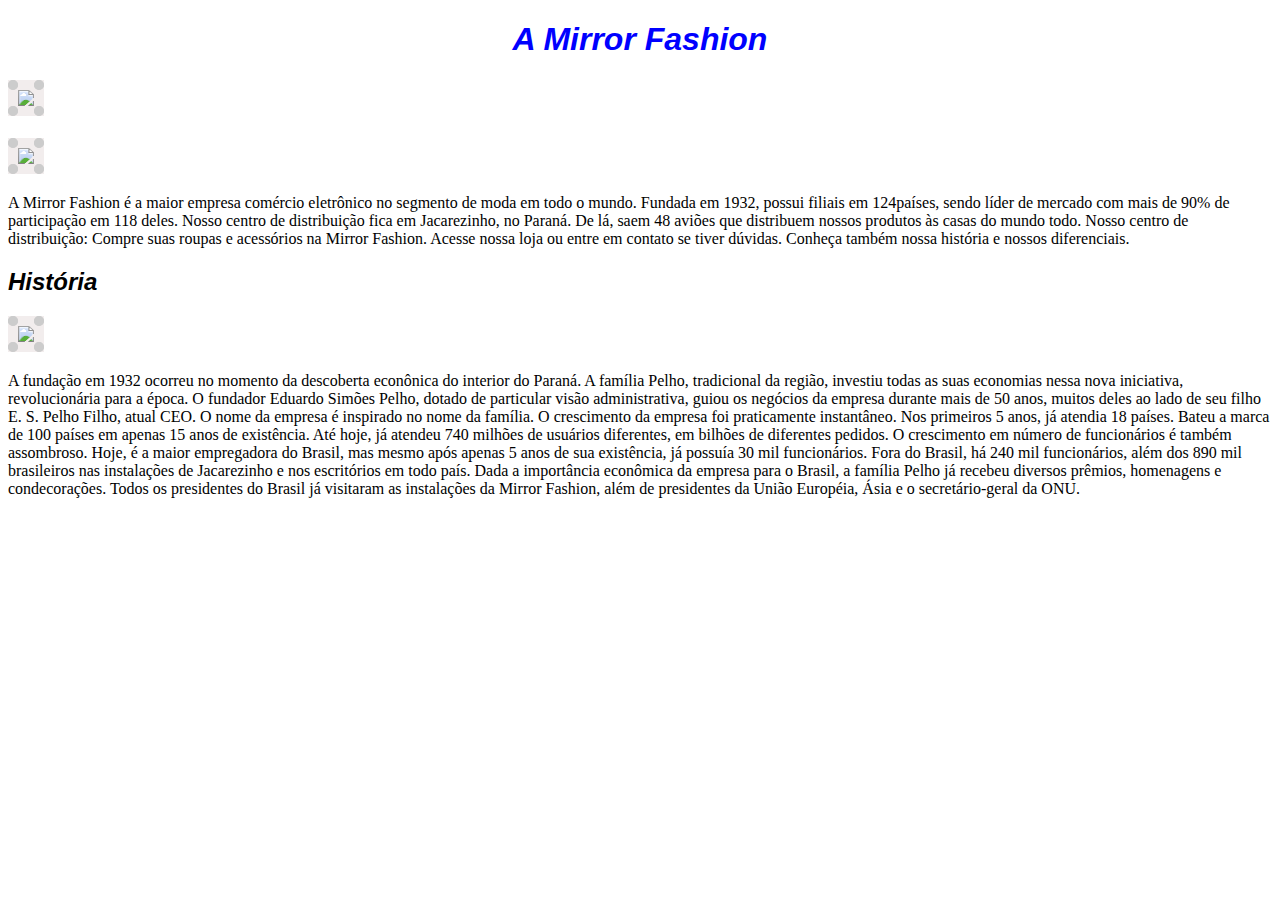
==== sobre.html @ ba99a9ac "Introdução do CSS" ====
<!doctype html>
<html>
	<head>
		<meta charset = "utf-8">
		<title> Mirror Fashion</title>
		<link rel="stylesheet" href="sobre.css">
	</head>
	<body>
		<h1>A Mirror Fashion</h1>
		<img src="download.png">
		<br>
		<br>
			<img src="a.jpg">
		<p> 
			
			
				
					A Mirror Fashion é a maior empresa comércio eletrônico no segmento de moda em todo o mundo.
				
			
				Fundada em 1932, possui filiais em 124países, sendo líder de mercado com mais de 90% de 
				participação em 118 deles.

				Nosso centro de distribuição fica em Jacarezinho, no Paraná. De lá, saem 48 aviões que 
				distribuem nossos produtos às casas do mundo todo. Nosso centro de distribuição:

				Compre suas roupas e acessórios na Mirror Fashion. Acesse nossa loja ou entre em contato 
				se tiver dúvidas. Conheça também nossa história e nossos diferenciais.
			
		</p>



		<h2>História</h2>

			<img src="download.jpg">
			<p>
			A fundação em 1932 ocorreu no momento da descoberta econônica do interior do Paraná. A família Pelho, tradicional da região, investiu todas as suas economias nessa nova iniciativa, 
			revolucionária para a época. O fundador Eduardo Simões Pelho, dotado de particular visão 
			administrativa, guiou os negócios da empresa durante mais de 50 anos, muitos deles ao lado 
			de seu filho E. S. Pelho Filho, atual CEO. O nome da empresa é inspirado no nome da família.

			O crescimento da empresa foi praticamente instantâneo. Nos primeiros 5 anos, já atendia 18 países. 
			Bateu a marca de 100 países em apenas 15 anos de existência. Até hoje, já atendeu 740 milhões 
			de usuários diferentes, em bilhões de diferentes pedidos.

			O crescimento em número de funcionários é também assombroso. Hoje, é a maior empregadora do 
			Brasil, mas mesmo após apenas 5 anos de sua existência, já possuía 30 mil funcionários. Fora do 
			Brasil, há 240 mil funcionários, além dos 890 mil brasileiros nas instalações de Jacarezinho e 
			nos escritórios em todo país.

			Dada a importância econômica da empresa para o Brasil, a família Pelho já recebeu diversos prêmios, 
			homenagens e condecorações. Todos os presidentes do Brasil já visitaram as instalações da Mirror 
			Fashion, além de presidentes da União Européia, Ásia e o secretário-geral da ONU.
			</p>
	</body>

</html>
---- sobre.css ----
body{
	color: blue;
	font-family: arial;
}
title{
	background-image: url(download.png);
	border-style: dotted;
	border-width: 3px;
}
p{
	color: black;
	font-family: times;
}
img{
	background-color: #F2EDED;
	border: 10px dotted #ccc;
	text-align: justify;


}
h1{
	font-style: italic;
	text-align: center;
}
h2{
	font-style: italic;
	text-align: justify;
	color: black;
}
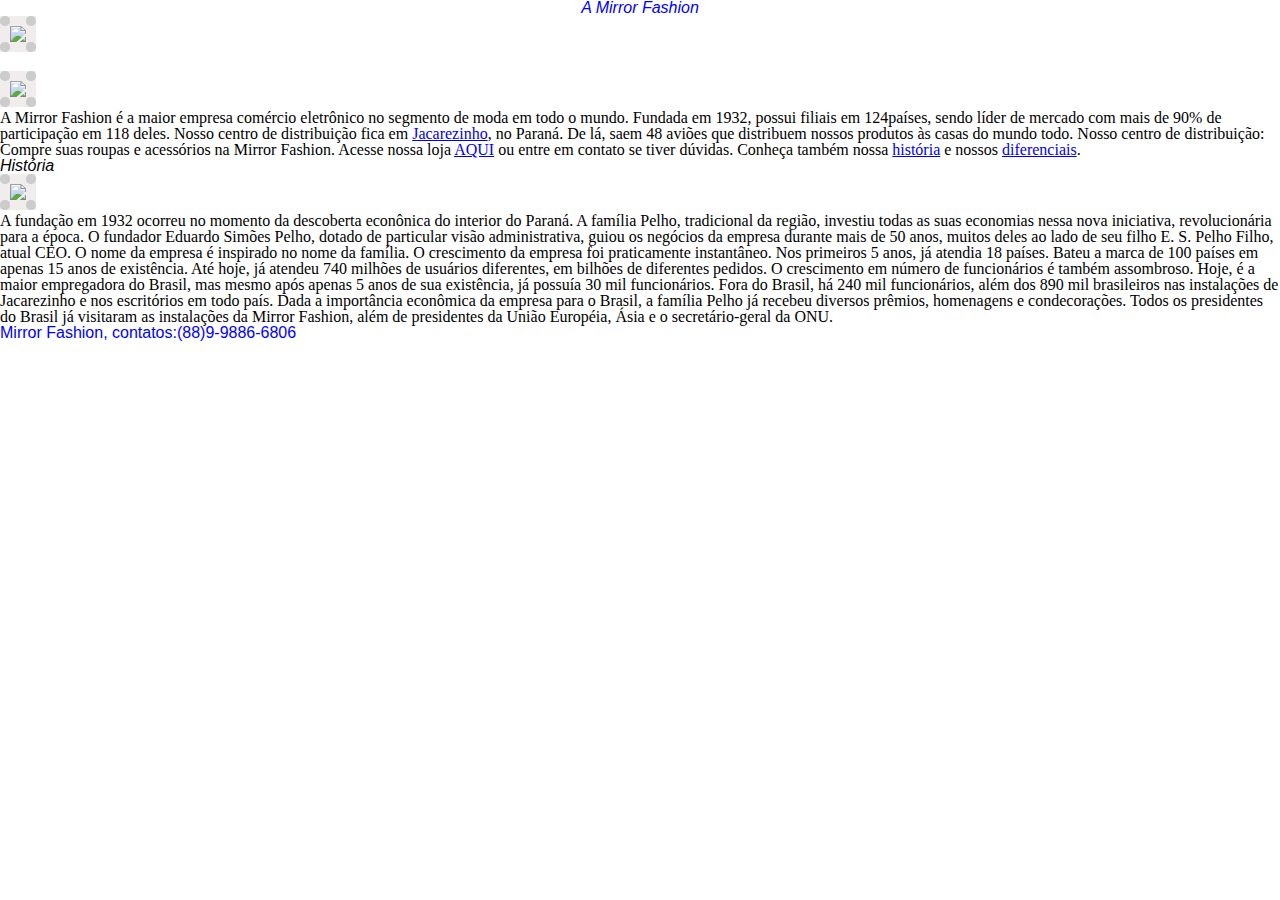
==== commit 40281e5b: "Organizando o Header 'cabeçalho'" ====
--- a/sobre.html
+++ b/sobre.html
@@ -3,10 +3,11 @@
 	<head>
 		<meta charset = "utf-8">
 		<title> Mirror Fashion</title>
+		<link rel="stylesheet" href="reset.css">
 		<link rel="stylesheet" href="sobre.css">
 	</head>
 	<body>
-		<h1>A Mirror Fashion</h1>
+		<h1 id = "diferencas">A Mirror Fashion</h1>
 		<img src="download.png">
 		<br>
 		<br>
@@ -21,20 +22,20 @@
 				Fundada em 1932, possui filiais em 124países, sendo líder de mercado com mais de 90% de 
 				participação em 118 deles.
 
-				Nosso centro de distribuição fica em Jacarezinho, no Paraná. De lá, saem 48 aviões que 
+				Nosso centro de distribuição fica em <a href = "https://www.google.com/maps/place/Jacarezinho">Jacarezinho</a>, no Paraná. De lá, saem 48 aviões que 
 				distribuem nossos produtos às casas do mundo todo. Nosso centro de distribuição:
 
-				Compre suas roupas e acessórios na Mirror Fashion. Acesse nossa loja ou entre em contato 
-				se tiver dúvidas. Conheça também nossa história e nossos diferenciais.
+				Compre suas roupas e acessórios na Mirror Fashion. Acesse nossa loja <a href="#fabrica"> AQUI</a> ou entre em contato 
+				se tiver dúvidas. Conheça também nossa <a href ="#historia"> história</a> e nossos <a href ="#diferencas"> diferenciais</a>.
 			
 		</p>
 
 
 
-		<h2>História</h2>
+		<h2 id = "historia">História</h2>
 
-			<img src="download.jpg">
-			<p>
+			<img id = "familia"src="download.jpg">
+			<p id = "fabrica">
 			A fundação em 1932 ocorreu no momento da descoberta econônica do interior do Paraná. A família Pelho, tradicional da região, investiu todas as suas economias nessa nova iniciativa, 
 			revolucionária para a época. O fundador Eduardo Simões Pelho, dotado de particular visão 
 			administrativa, guiou os negócios da empresa durante mais de 50 anos, muitos deles ao lado 
@@ -53,6 +54,7 @@
 			homenagens e condecorações. Todos os presidentes do Brasil já visitaram as instalações da Mirror 
 			Fashion, além de presidentes da União Européia, Ásia e o secretário-geral da ONU.
 			</p>
+		<div id = "rodape">Mirror Fashion, <em> contatos:(88)9-9886-6806</em></div>
 	</body>
 
 </html>